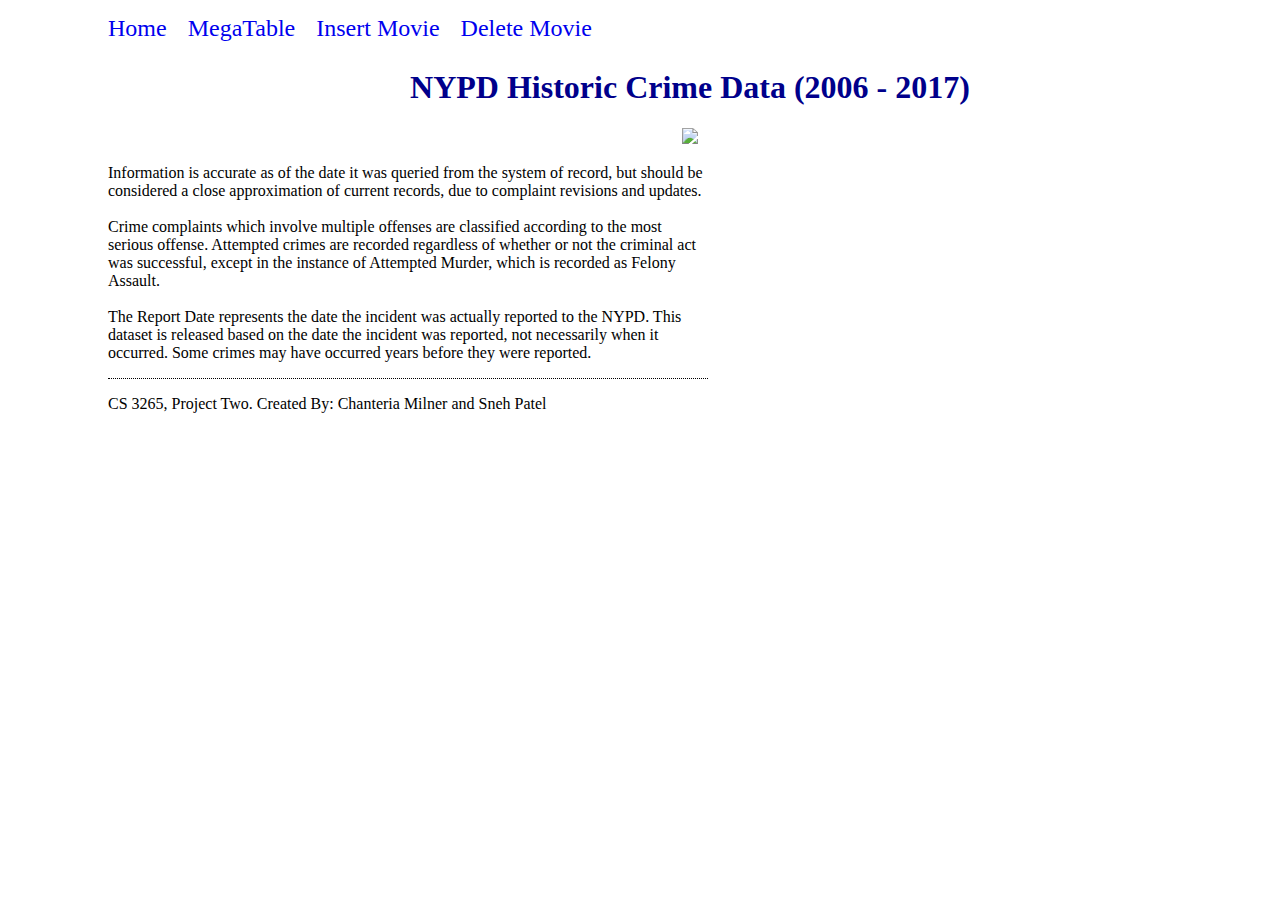
==== DemoFilesS21/index.html @ 821c844a "Add files via upload" ====
<!DOCTYPE html>
<html>
	<head>
		<meta name="google" content="notranslate">
		<!-- THe following is the stylesheet file. The CSS file decides look and feel -->
		<link rel="stylesheet" type="text/css" href="project.css" />
	</head>	

	<body>
		<div id="navbar">
			<ul>
		        <li><a href="index.html">Home</a></li>
		        <li><a href="getMega.php">MegaTable</a></li>
		        <li><a href="insertMovie.php">Insert Movie</a></li>
		        <li><a href="deleteMovie.php">Delete Movie</a></li>
		    </ul>
		</div>
		
		<h1> NYPD Historic Crime Data (2006 - 2017)</h1>
 		<div id= "headerImg">
		<img src= "https://storage.googleapis.com/kaggle-datasets-images/772196/1330388/5fa7f2406fa04fccdb3a22cda9935ff1/dataset-cover.jpg?t=2020-07-13-08-06-48" />
		</div>
		<p> Information is accurate as of the date it was queried from the system of record, but should be considered a close approximation of current records, due to complaint revisions and updates. <br><br>

			Crime complaints which involve multiple offenses are classified according to the most serious offense. Attempted crimes are recorded regardless of whether or not the criminal act was successful, except in the instance of Attempted Murder, which is recorded as Felony Assault. <br><br>

			The Report Date represents the date the incident was actually reported to the NYPD. This dataset is released based on the date the incident was reported, not necessarily when it occurred. Some crimes may have occurred years before they were reported. </p>

		<footer>
			<p> CS 3265, Project Two. Created By: Chanteria Milner and Sneh Patel </p>
		</footer>

	</body>
</html>
---- DemoFilesS21/project.css ----
body{
padding-left: 100px;
}

div#navbar {
 height: 40px;
 width: 600px;
 background-repeat:repeat-x;
}

div#navbar ul {
	line-height: 40px;	
	font-size: 24px;
	margin: 0px;
 	padding: 0px;
}

div#navbar li {
 list-style-type: none;
 display: inline;
 padding-right: 15px;
}

div#navbar li a {
 text-decoration: none;
}

div#navbar li a:hover{
 color: red;
 border-bottom: dashed 1px;
}

label {
  display: block;
  margin: 5px 0;
}

table {
  border-collapse: collapse;
  border-spacing: 0;
}

td, th {
  padding: 5px 30px 5px 30px;
  border-bottom: 1px solid #aaa;
}

h1{
	text-align: center;
	color:darkblue;
}


h3{
	color:#ff0000;

}

footer{
	width:600px;
	border-top: dotted 1px;
}

p{
	width: 600px;
}

div#headerImg{
	text-align:center;
}
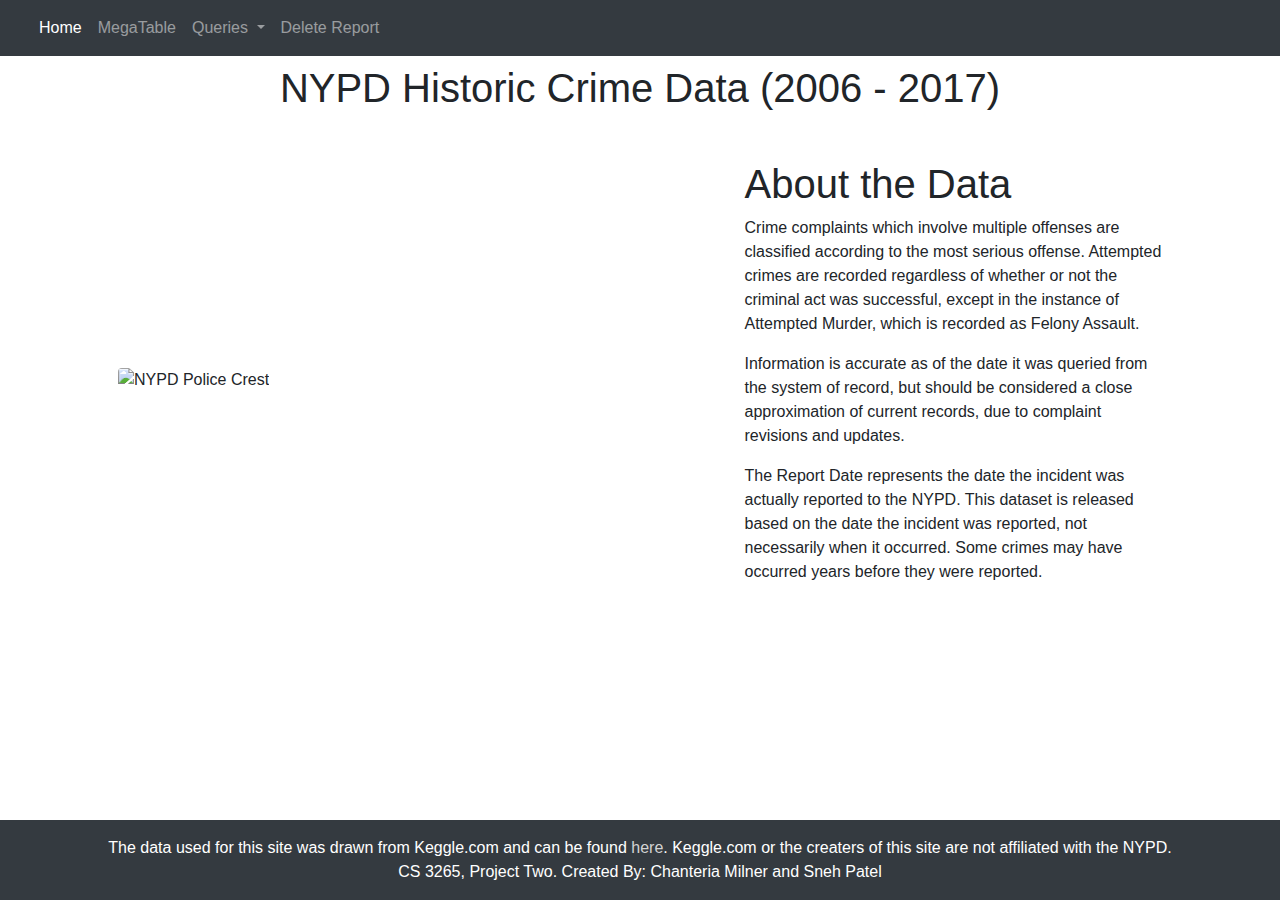
==== commit 7d1a4030: "Uploading updated frontend files" ====
--- a/DemoFilesS21/index.html
+++ b/DemoFilesS21/index.html
@@ -3,32 +3,78 @@
 	<head>
 		<meta name="google" content="notranslate">
 		<!-- THe following is the stylesheet file. The CSS file decides look and feel -->
-		<link rel="stylesheet" type="text/css" href="project.css" />
+		<link rel="stylesheet" href="https://stackpath.bootstrapcdn.com/bootstrap/4.3.1/css/bootstrap.min.css" integrity="sha384-ggOyR0iXCbMQv3Xipma34MD+dH/1fQ784/j6cY/iJTQUOhcWr7x9JvoRxT2MZw1T" crossorigin="anonymous">
+
 	</head>	
 
 	<body>
-		<div id="navbar">
-			<ul>
-		        <li><a href="index.html">Home</a></li>
-		        <li><a href="getMega.php">MegaTable</a></li>
-		        <li><a href="insertMovie.php">Insert Movie</a></li>
-		        <li><a href="deleteMovie.php">Delete Movie</a></li>
-		    </ul>
+		        <!-- Responsive navbar-->
+			<nav class="navbar navbar-expand-md navbar-dark bg-dark">
+			  <div class="container-fluid">
+			    <button class="navbar-toggler" type="button" data-bs-toggle="collapse" data-bs-target="#navbarSupportedContent" aria-controls="navbarSupportedContent" aria-expanded="false" aria-label="Toggle navigation">
+			      <span class="navbar-toggler-icon"></span>
+			    </button>
+			    <div class="collapse navbar-collapse" id="navbarSupportedContent">
+			      <ul class="navbar-nav me-auto mb-2 mb-md-0">
+			        <li class="nav-item">
+			          <a class="nav-link active" aria-current="page" href="index.html">Home</a>
+			        </li>
+			        <li class="nav-item">
+			          <a class="nav-link" href="getMega.php">MegaTable</a>
+			        </li>
+			        <li class="nav-item dropdown">
+			          <a class="nav-link dropdown-toggle" href="#" id="navbarDropdown" role="button" data-bs-toggle="dropdown" aria-expanded="false">
+			            Queries
+			          </a>
+			          <ul class="dropdown-menu" aria-labelledby="navbarDropdown">
+			            <li><a class="dropdown-item" href="complaintNumber.php">Complaint Number</a></li>
+			            <li><a class="dropdown-item" href="offenseTypes.php">Offense Description</a></li>
+			            <li><a class="dropdown-item" href="getLaw.php">Law Classifications</a></li>
+			          </ul>
+			        </li>
+			        <li class="nav-item">
+			          <a class="nav-link" href="deleteRecord.php">Delete Report</a>
+			        </li>
+			      </ul>
+			    </div>
+			  </div>
+			</nav>
+		
+		<div class = "p-1"></div>
+		<div class="mx-auto" style="width: 800px;">
+		  <h1 style="text-align: center"> NYPD Historic Crime Data (2006 - 2017)</h1>
 		</div>
 		
-		<h1> NYPD Historic Crime Data (2006 - 2017)</h1>
- 		<div id= "headerImg">
-		<img src= "https://storage.googleapis.com/kaggle-datasets-images/772196/1330388/5fa7f2406fa04fccdb3a22cda9935ff1/dataset-cover.jpg?t=2020-07-13-08-06-48" />
-		</div>
-		<p> Information is accurate as of the date it was queried from the system of record, but should be considered a close approximation of current records, due to complaint revisions and updates. <br><br>
+		        <!-- Page Content-->
+        <div class="container px-4 px-lg-5">
+            <!-- Heading Row-->
+            <div class="row gx-4 gx-lg-5 align-items-center my-5">
+                <div class="col-lg-7">
+                	<img class ="img-fluid rounded mb-4 mb-lg-0" src="https://upload.wikimedia.org/wikipedia/commons/thumb/c/c1/Patch_of_the_New_York_City_Police_Department.svg/1200px-Patch_of_the_New_York_City_Police_Department.svg.png" alt="NYPD Police Crest" 
+                	style="height:900;width:400px;"
+                	/>
+                </div>
+                <div class="col-lg-5">
+                    <h1 class="font-weight-light">About the Data</h1>
+                    <p>Crime complaints which involve multiple offenses are classified according to the most serious offense. Attempted crimes are recorded regardless of whether or not the criminal act was successful, except in the instance of Attempted Murder, which is recorded as Felony Assault.</p>
+                    <p>Information is accurate as of the date it was queried from the system of record, but should be considered a close approximation of current records, due to complaint revisions and updates. </p>
+                    <p>The Report Date represents the date the incident was actually reported to the NYPD. This dataset is released based on the date the incident was reported, not necessarily when it occurred. Some crimes may have occurred years before they were reported.</p>
 
-			Crime complaints which involve multiple offenses are classified according to the most serious offense. Attempted crimes are recorded regardless of whether or not the criminal act was successful, except in the instance of Attempted Murder, which is recorded as Felony Assault. <br><br>
+                </div>
+            </div>
+        </div>
 
-			The Report Date represents the date the incident was actually reported to the NYPD. This dataset is released based on the date the incident was reported, not necessarily when it occurred. Some crimes may have occurred years before they were reported. </p>
+		    <!-- Footer-->
+    <footer class="py-3 bg-dark" style="position:absolute; bottom:0; width: 100%">
+        <div class="container px-3 px-md-3">
+        	<p class ="m-0 text-center text-white"> The data used for this site was drawn from Keggle.com and can be found <a href="https://www.kaggle.com/mrmorj/new-york-city-police-crime-data-historic" style= "color:lightgray">here</a>. Keggle.com or the creaters of this site are not affiliated with the NYPD.	</p>
+        	<p class="m-0 text-center text-white"> CS 3265, Project Two. Created By: Chanteria Milner and Sneh Patel </p></div>
+    </footer>
+    <!-- Bootstrap core JS-->
+    <script src="https://cdn.jsdelivr.net/npm/bootstrap@5.1.3/dist/js/bootstrap.bundle.min.js"></script>
+    <!-- Core theme JS-->
+    <script src="js/scripts.js"></script>
+	</body>
+</html>
 
-		<footer>
-			<p> CS 3265, Project Two. Created By: Chanteria Milner and Sneh Patel </p>
-		</footer>
 
-	</body>
-</html>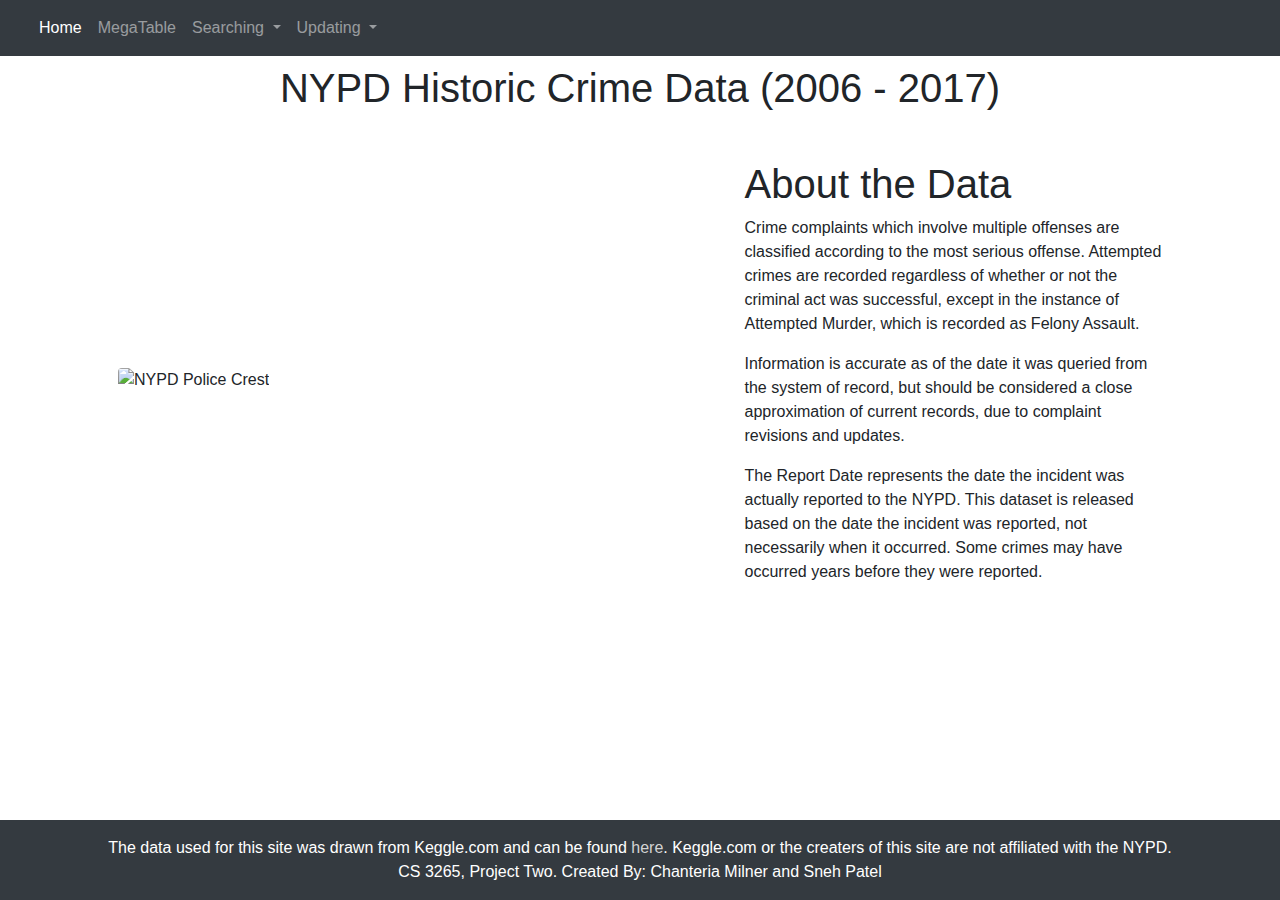
==== commit 65c250f7: "Re-adding frontend, insertRecord page is up" ====
--- a/DemoFilesS21/index.html
+++ b/DemoFilesS21/index.html
@@ -24,7 +24,7 @@
 			        </li>
 			        <li class="nav-item dropdown">
 			          <a class="nav-link dropdown-toggle" href="#" id="navbarDropdown" role="button" data-bs-toggle="dropdown" aria-expanded="false">
-			            Queries
+			            Searching
 			          </a>
 			          <ul class="dropdown-menu" aria-labelledby="navbarDropdown">
 			            <li><a class="dropdown-item" href="complaintNumber.php">Complaint Number</a></li>
@@ -32,8 +32,15 @@
 			            <li><a class="dropdown-item" href="getLaw.php">Law Classifications</a></li>
 			          </ul>
 			        </li>
-			        <li class="nav-item">
-			          <a class="nav-link" href="deleteRecord.php">Delete Report</a>
+			        <li class="nav-item dropdown">
+			          <a class="nav-link dropdown-toggle" href="#" id="navbarDropdown" role="button" data-bs-toggle="dropdown" aria-expanded="false">
+			            Updating
+			          </a>
+			          <ul class="dropdown-menu" aria-labelledby="navbarDropdown">
+			            <li><a class="dropdown-item" href="insertRecord.php">Insert Report</a></li>
+			            <li><a class="dropdown-item" href="updateRecord.php">Update Report</a></li>
+			            <li><a class="dropdown-item" href="deleteRecord.php">Delete Report</a></li>
+			          </ul>
 			        </li>
 			      </ul>
 			    </div>
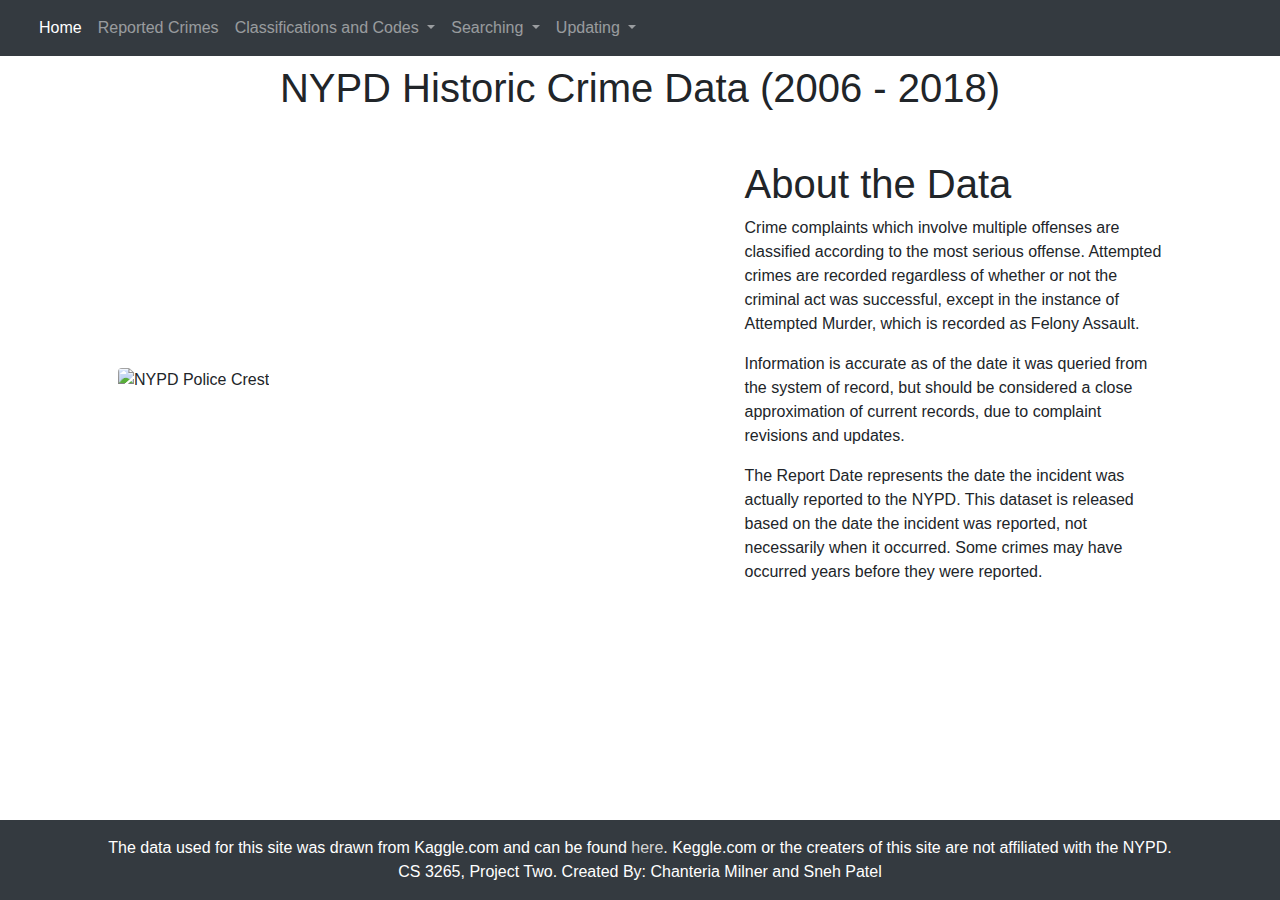
==== commit 75bd9a04: "Final code files for the frontend" ====
--- a/DemoFilesS21/index.html
+++ b/DemoFilesS21/index.html
@@ -20,7 +20,16 @@
 			          <a class="nav-link active" aria-current="page" href="index.html">Home</a>
 			        </li>
 			        <li class="nav-item">
-			          <a class="nav-link" href="getMega.php">MegaTable</a>
+			          <a class="nav-link" href="getMega.php">Reported Crimes</a>
+			        </li>
+			        <li class="nav-item dropdown">
+			          <a class="nav-link dropdown-toggle" href="#" id="navbarDropdown" role="button" data-bs-toggle="dropdown" aria-expanded="false">
+			            Classifications and Codes
+			          </a>
+			          <ul class="dropdown-menu" aria-labelledby="navbarDropdown">
+			            <li><a class="dropdown-item" href="externalClass.php">External Classifications</a></li>
+			            <li><a class="dropdown-item" href="internalClass.php">Internal Classifications</a></li>
+			          </ul>
 			        </li>
 			        <li class="nav-item dropdown">
 			          <a class="nav-link dropdown-toggle" href="#" id="navbarDropdown" role="button" data-bs-toggle="dropdown" aria-expanded="false">
@@ -49,7 +58,7 @@
 		
 		<div class = "p-1"></div>
 		<div class="mx-auto" style="width: 800px;">
-		  <h1 style="text-align: center"> NYPD Historic Crime Data (2006 - 2017)</h1>
+		  <h1 style="text-align: center"> NYPD Historic Crime Data (2006 - 2018)</h1>
 		</div>
 		
 		        <!-- Page Content-->
@@ -72,9 +81,9 @@
         </div>
 
 		    <!-- Footer-->
-    <footer class="py-3 bg-dark" style="position:absolute; bottom:0; width: 100%">
+    <footer class="py-3 bg-dark" style="position:fixed; bottom:0; width: 100%">
         <div class="container px-3 px-md-3">
-        	<p class ="m-0 text-center text-white"> The data used for this site was drawn from Keggle.com and can be found <a href="https://www.kaggle.com/mrmorj/new-york-city-police-crime-data-historic" style= "color:lightgray">here</a>. Keggle.com or the creaters of this site are not affiliated with the NYPD.	</p>
+        	<p class ="m-0 text-center text-white"> The data used for this site was drawn from Kaggle.com and can be found <a href="https://www.kaggle.com/mrmorj/new-york-city-police-crime-data-historic" style= "color:lightgray">here</a>. Keggle.com or the creaters of this site are not affiliated with the NYPD.	</p>
         	<p class="m-0 text-center text-white"> CS 3265, Project Two. Created By: Chanteria Milner and Sneh Patel </p></div>
     </footer>
     <!-- Bootstrap core JS-->
@@ -82,6 +91,4 @@
     <!-- Core theme JS-->
     <script src="js/scripts.js"></script>
 	</body>
-</html>
-
-
+</html>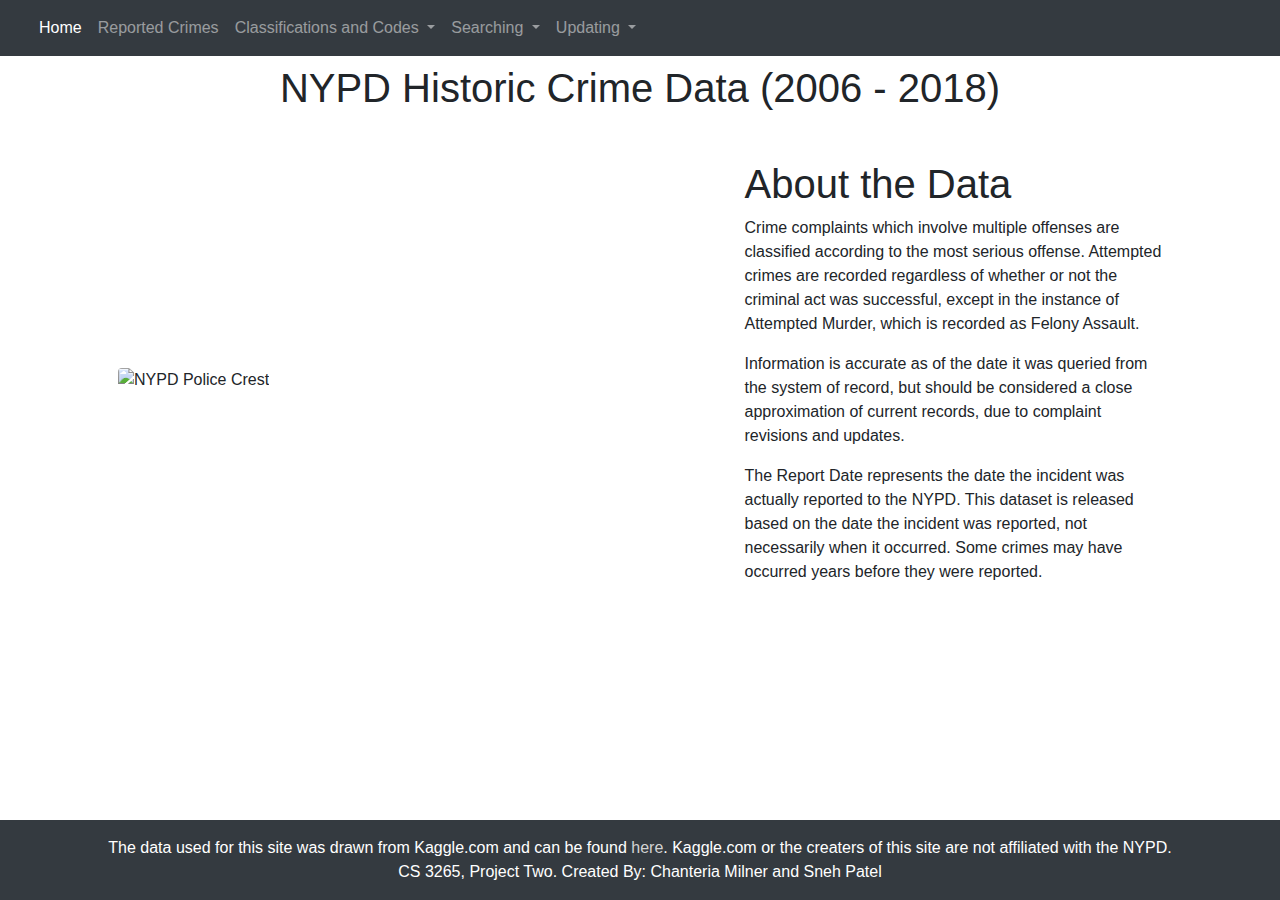
==== commit 7742c3f5: "Fixing footer for index" ====
--- a/DemoFilesS21/index.html
+++ b/DemoFilesS21/index.html
@@ -83,7 +83,7 @@
 		    <!-- Footer-->
     <footer class="py-3 bg-dark" style="position:fixed; bottom:0; width: 100%">
         <div class="container px-3 px-md-3">
-        	<p class ="m-0 text-center text-white"> The data used for this site was drawn from Kaggle.com and can be found <a href="https://www.kaggle.com/mrmorj/new-york-city-police-crime-data-historic" style= "color:lightgray">here</a>. Keggle.com or the creaters of this site are not affiliated with the NYPD.	</p>
+        	<p class ="m-0 text-center text-white"> The data used for this site was drawn from Kaggle.com and can be found <a href="https://www.kaggle.com/mrmorj/new-york-city-police-crime-data-historic" style= "color:lightgray">here</a>. Kaggle.com or the creaters of this site are not affiliated with the NYPD.	</p>
         	<p class="m-0 text-center text-white"> CS 3265, Project Two. Created By: Chanteria Milner and Sneh Patel </p></div>
     </footer>
     <!-- Bootstrap core JS-->
@@ -91,4 +91,4 @@
     <!-- Core theme JS-->
     <script src="js/scripts.js"></script>
 	</body>
-</html>+</html>
